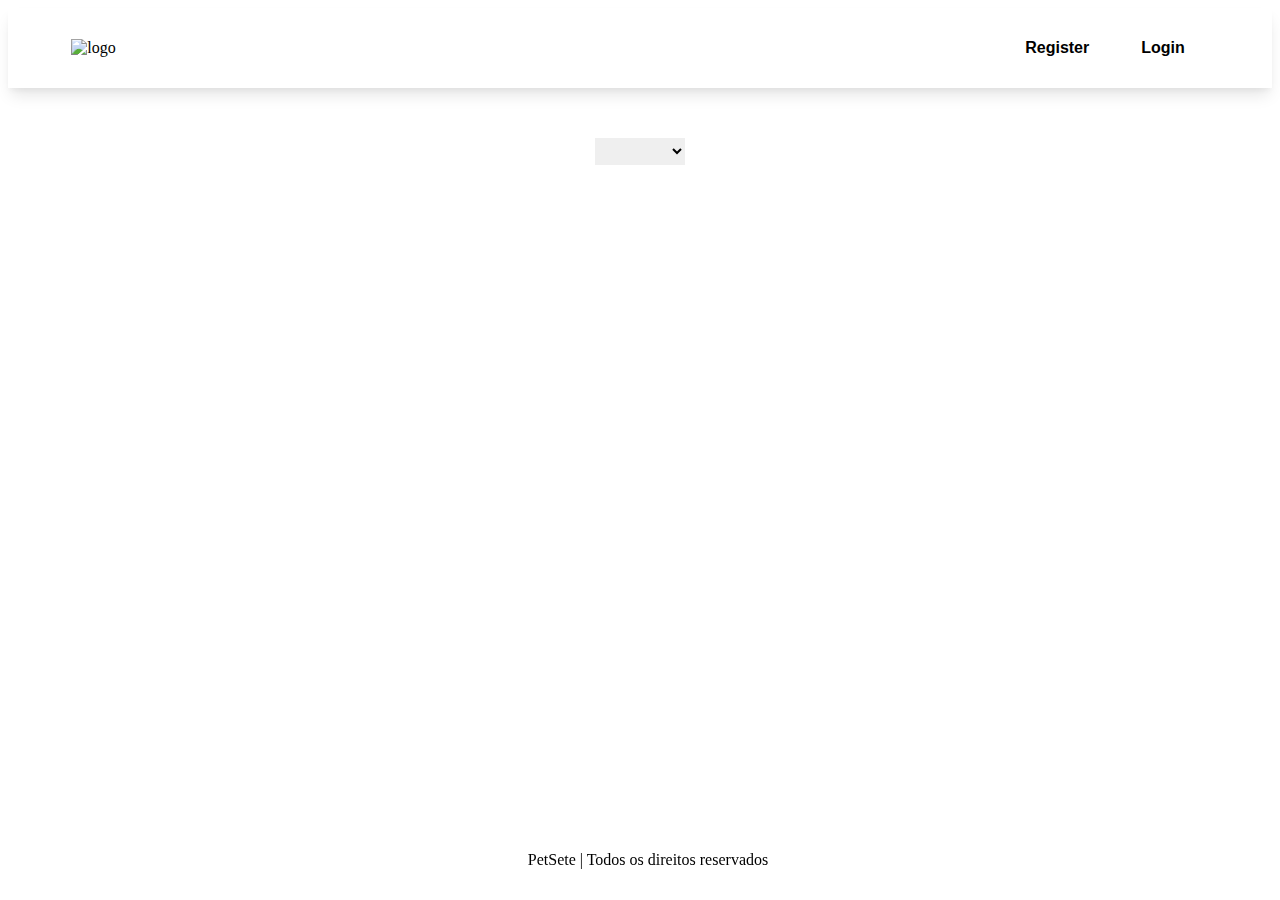
==== index.html @ 816dd6e8 "feat: create requests.js/homapage.js/homepage.css" ====
<!DOCTYPE html>
<html lang="pt-br">
<head>
    <meta charset="UTF-8">
    <meta http-equiv="X-UA-Compatible" content="IE=edge">
    <meta name="viewport" content="width=device-width, initial-scale=1.0">
    <link rel="stylesheet" href="./src/styles/globalStyles.css">
    <link rel="stylesheet" href="./src/styles/displays.css">
    <link rel="stylesheet" href="./src/styles/header.css">
    <link rel="stylesheet" href="./src/styles/buttons.css">
    <link rel="stylesheet" href="./src/styles/homepage.css">
    <link rel="icon" type="image/x-icon" href="./src/imgs/FaviconPetSete.png">
    <title>PetSete - Home</title>
</head>
<body>
    <header class="flex al-center jus-center">
        <div class="flex al-center jus-between">
            <img class="logo-header" src="./src/imgs/LogoPetSete.png" alt="logo" name="logo petsete">
            <div>
                <button class="button-white-purple" id="register">Register</button>
                <button class="button-purple" id="login">Login</button>
            </div>
        </div>
    </header>
    <main class="flex flex-col al-center">
        <div class="container flex flex-col al-center jus-center">
            <div class="select-box">
                <select name="espécies" id="select_home"></select>
            </div>
            <ul id="card_list" class="card-list-home flex"></ul>
        </div>
    </main>
    <footer>
        <p>PetSete | Todos os direitos reservados</p>
    </footer>
    <script type="module" src="./src/scripts/homepage.js"></script>
    
</body>
</html>
---- src/styles/displays.css ----
.flex {
    display: flex;
}

.al-center {
    align-items: center;
}

.al-start {
    align-items: flex-start;
}

.al-end {
    align-items: flex-end;
}

.jus-center {
    justify-content: center;
}

.jus-around {
    justify-content: space-around;
}

.jus-between {
    justify-content: space-between;
}

.flex-col {
    flex-direction: column;
}

.wrap {
    flex-wrap: wrap;
}

.box-center {
    margin: 0 auto;
}

.gap18 {
    gap: 18px;
}

.gap36 {
    gap: 36px;
}

.al-self-center {
    align-self: center;
}

.none {
    display: none;
}
---- src/styles/header.css ----
header {
    width: 100%;
    height: 80px;
    background-color: var(--color-secondary);
    box-shadow: rgba(0, 0, 0, 0.1) 0px 10px 15px -3px, rgba(0, 0, 0, 0.05) 0px 4px 6px -2px;
}

header > div {
    width: 90%;
}

.logo-header {
    width: 150px;
    object-fit: cover;
}
---- src/styles/buttons.css ----
.button-primary {
    padding: 4px 24px;
    border-radius: var(--radius-16);
    color: var(--color-white);
    background-color: var(--color-main);
    border: 1px solid var(--color-white);
    font-size: 16px;
    font-weight: 600;
}

.button-white-purple {
    padding: 4px 24px;
    border-radius: var(--radius-16);
    color: var(--color-secondary);
    background-color: var(--color-white);
    border: 1px solid var(--color-secondary);
    font-size: 16px;
    font-weight: 600;
}

.button-purple {
    padding: 4px 24px;
    border-radius: var(--radius-16);
    color: var(--color-white);
    background-color: var(--color-secondary);
    border: 1px solid var(--color-white);
    font-size: 16px;
    font-weight: 600;
}

.button-white-red {
    padding: 4px 24px;
    border-radius: var(--radius-16);
    color: var(--color-white);
    background-color: var(--color-red);
    border: 1px solid var(--color-white);
    font-size: 16px;
    font-weight: 600;
}
---- src/styles/homepage.css ----
* {
    scrollbar-width: none;
    scrollbar-color: var(--color-secondary) #ffffff;
  }
  *::-webkit-scrollbar {
    width: 10px;
  }

  *::-webkit-scrollbar-track {
    background: #ffffff;
  }

  *::-webkit-scrollbar-thumb {
    background-color: var(--color-secondary);
    border-radius: 10px;
    border: 2px solid #ffffff;
  }

.select-box {
    margin-top: 50px;
}

.container {
    width: 60%;
}

.select-box > select {
    width: 100%;
    padding: 5px 35px;
    border: 1px solid var(--color-secondary);
    border-radius: var(--radius-16);
    color: var(--color-secondary);
}

.card-list-home {
    width: 100%;
    height: 400px;
    margin-top: 50px;
    overflow: auto;
}

.card-home {
    padding: 32px;
    border-radius: var(--radius-16);
    min-width: 250px;
    max-width: 250px;
    height: 200px;
}

.card-home > img {
    width: 100%;
    height: 150px;
    min-height: 150px;
    object-fit: cover;
    border-radius: 8px 8px 0 0 ;
}

.card-home > p {
    font-size: var(--text-2);
    font-weight: var(--weigth-2);
    color: var(--color-secondary);
}

footer {
    width: 100%;
    background-color: var(--color-secondary);
    position: fixed;
    bottom: 0;
}

footer > p {
    padding: 15px;
    font-size: var(--text-4);
    font-weight: var(--weigth-3);
    color: var(--color-main);
    text-align: center;
}
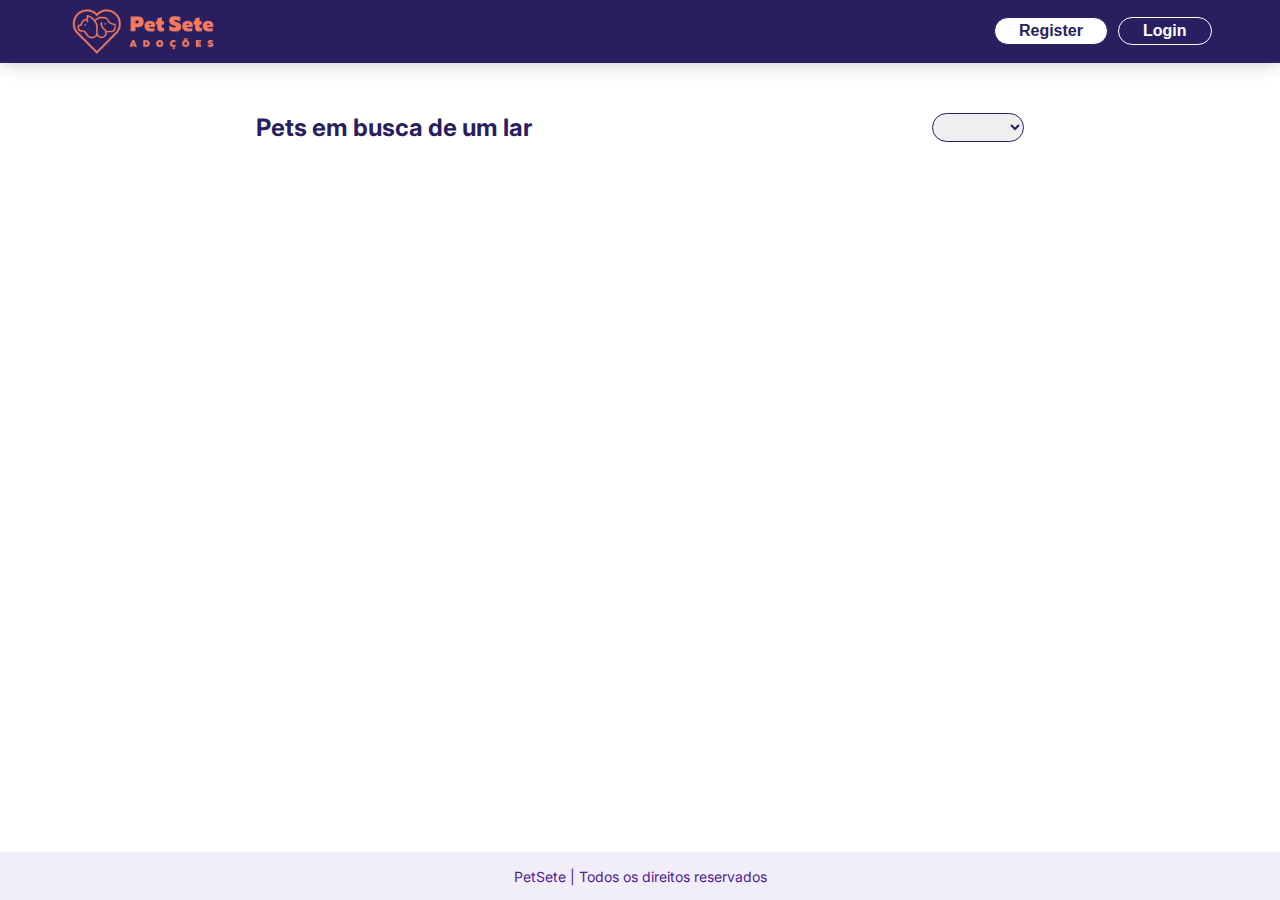
==== commit efb21968: "feat: fix header / cards css" ====
--- a/index.html
+++ b/index.html
@@ -9,14 +9,18 @@
     <link rel="stylesheet" href="./src/styles/header.css">
     <link rel="stylesheet" href="./src/styles/buttons.css">
     <link rel="stylesheet" href="./src/styles/homepage.css">
+    <link rel="stylesheet" href="./src/styles/footer.css">
     <link rel="icon" type="image/x-icon" href="./src/imgs/FaviconPetSete.png">
     <title>PetSete - Home</title>
 </head>
 <body>
     <header class="flex al-center jus-center">
-        <div class="flex al-center jus-between">
+        <div class="flex al-center jus-between gap18">
             <img class="logo-header" src="./src/imgs/LogoPetSete.png" alt="logo" name="logo petsete">
-            <div>
+            <div class="button-box-header flex al-center">
+                <div id="profile_avatar_box" class="profile-avatar none">
+                    <img id="profile_avatar"src="" alt="">
+                </div>
                 <button class="button-white-purple" id="register">Register</button>
                 <button class="button-purple" id="login">Login</button>
             </div>
@@ -24,13 +28,14 @@
     </header>
     <main class="flex flex-col al-center">
         <div class="container flex flex-col al-center jus-center">
-            <div class="select-box">
+            <div class="select-box flex flex-col al-center jus-between">
+                <h2>Pets em busca de um lar</h2>
                 <select name="espécies" id="select_home"></select>
             </div>
-            <ul id="card_list" class="card-list-home flex"></ul>
+            <ul id="card_list" class="card-list-home flex jus-center wrap gap36"></ul>
         </div>
     </main>
-    <footer>
+    <footer class='flex al-center jus-center'>
         <p>PetSete | Todos os direitos reservados</p>
     </footer>
     <script type="module" src="./src/scripts/homepage.js"></script>
--- a/src/styles/globalStyles.css
+++ b/src/styles/globalStyles.css
@@ -0,0 +1,39 @@
+@import url('https://fonts.googleapis.com/css2?family=Inter:wght@400;500;600;700&display=swap');
+
+* {
+    margin: 0;
+    padding: 0;
+    box-sizing: border-box;
+    list-style: none;
+    scroll-behavior: smooth;
+}
+
+body {
+    font-family: 'Inter', sans-serif;
+}
+
+:root {
+    --color-main: #F57A5D;
+    --color-secondary: #291F60;
+    --color-green: #33CC66;
+    --color-red: #EA534A;
+    --color-white: #ffffff;
+
+    --text-1: 1.75rem; /* 28px */
+    --text-2: 1.5rem; /* 24px */
+    --text-3: 1rem; /* 16px */
+    --text-4: 0.875rem; /* 14px */
+    --text-5: 0.625rem; /* 10px */
+    --text-6: 0.5rem; /* 8px */
+
+    --radius-4: 4px;
+    --radius-16: 16px;
+
+    --border-2: 2px solid;
+
+    --weigth-1: 700;
+    --weigth-2: 600;
+    --weigth-3: 400;
+
+    --box-shadow: 0px 0px 5px rgba(78, 32, 150, 0.25);
+}--- a/src/styles/displays.css
+++ b/src/styles/displays.css
@@ -1,5 +1,8 @@
 .flex {
     display: flex;
+}
+.none{
+    display: none;
 }
 
 .al-center {
--- a/src/styles/header.css
+++ b/src/styles/header.css
@@ -1,15 +1,26 @@
 header {
     width: 100%;
-    height: 80px;
+    padding: 15px;
     background-color: var(--color-secondary);
     box-shadow: rgba(0, 0, 0, 0.1) 0px 10px 15px -3px, rgba(0, 0, 0, 0.05) 0px 4px 6px -2px;
 }
 
 header > div {
     width: 90%;
+    flex-direction: column;
 }
 
 .logo-header {
     width: 150px;
     object-fit: cover;
+}
+
+@media (min-width: 900px){
+    header {
+        padding: 5px;
+    }
+    header > div {
+        flex-direction: row;
+    }
+  
 }--- a/src/styles/buttons.css
+++ b/src/styles/buttons.css
@@ -1,3 +1,7 @@
+.pointer{
+    cursor: pointer;
+}
+
 .button-primary {
     padding: 4px 24px;
     border-radius: var(--radius-16);
@@ -36,4 +40,76 @@
     border: 1px solid var(--color-white);
     font-size: 16px;
     font-weight: 600;
-}+}
+
+.button-green{
+    padding: 4px 24px;
+    border-radius: var(--radius-16);
+    color: var(--color-white);
+    background-color: var(--color-green);
+    border: 1px solid var(--color-green);
+    font-size: var(--text-4);
+    font-weight: var(--weigth-2);
+    margin-bottom: 42px;
+    max-width: 180px;
+}
+
+.button-red-delete{
+    padding: 4px 24px;
+    border-radius: var(--radius-16);
+    color: var(--color-red);
+    background-color: var(--color-white);
+    border: 1px solid var(--color-red);
+    font-size: var(--text-4);
+    font-weight: var(--weigth-2);
+}
+
+
+
+/* Inputs e Buttons Login */
+
+.seta-return{
+    position: absolute;
+    top: 30px;
+    left: 20px;
+    width: 40px;
+}
+
+.inputs-login{
+    padding: 20px;
+    width: 80%;
+    height: 70px;
+    border-radius: var(--radius-16);
+    outline: none;
+    border: var(--border-2) var(--color-main);
+    background-color: var(--color-white);
+    color: var(--color-black);
+    font-size: var(--text-3);
+    
+}
+.inputs-login::-webkit-input-placeholder{
+    color: var(--color-black);
+    font-size: var(--text-3);
+   
+}
+
+.inputs-login:hover{
+    border: var(--border-2) transparent;
+    background-color: var(--color-main);
+    color: var(--color-white);
+    
+}
+#login-button{
+    width: 80%;
+    height: 70px;
+    margin-bottom: 18px;
+}
+
+#login-button:hover{
+        border: transparent;
+        background-color: var(--color-main);
+        color: var(--color-white);
+        
+}
+
+
--- a/src/styles/homepage.css
+++ b/src/styles/homepage.css
@@ -15,6 +15,23 @@
     border-radius: 10px;
     border: 2px solid #ffffff;
   }
+.button-box-header {
+    gap: 10px;
+}
+
+.profile-avatar {
+    width: 50px;
+    height: 50px;
+    border-radius: 50%;
+    background-color: var(--color-white);
+    overflow: hidden;
+    border: 1px solid var(--color-white);
+}
+.profile-avatar > img {
+    width: 100%;
+    object-fit: cover;
+    
+}
 
 .select-box {
     margin-top: 50px;
@@ -24,8 +41,17 @@
     width: 60%;
 }
 
+.select-box {
+    width: 100%;
+}
+
+.select-box > h2 {
+    font-size: var(--text-2);
+    font-weight: var(--weigth-1);
+    color: var(--color-secondary);
+}
+
 .select-box > select {
-    width: 100%;
     padding: 5px 35px;
     border: 1px solid var(--color-secondary);
     border-radius: var(--radius-16);
@@ -34,17 +60,24 @@
 
 .card-list-home {
     width: 100%;
-    height: 400px;
+    height: 500px;
     margin-top: 50px;
     overflow: auto;
 }
+.card-list-home > p {
+    margin-top: 150px;
+    font-size: var(--text-2);
+    font-weight: var(--weigth-2);
+    color: var(--color-secondary);
 
+}
 .card-home {
     padding: 32px;
+    margin-top: 36px;
     border-radius: var(--radius-16);
-    min-width: 250px;
-    max-width: 250px;
-    height: 200px;
+    min-width: 240px;
+    max-width: 240px;
+    height: 250px;
 }
 
 .card-home > img {
@@ -61,17 +94,8 @@
     color: var(--color-secondary);
 }
 
-footer {
-    width: 100%;
-    background-color: var(--color-secondary);
-    position: fixed;
-    bottom: 0;
-}
-
-footer > p {
-    padding: 15px;
-    font-size: var(--text-4);
-    font-weight: var(--weigth-3);
-    color: var(--color-main);
-    text-align: center;
+@media (min-width: 900px){
+    .select-box {
+        flex-direction: row;
+    }
 }--- a/src/styles/footer.css
+++ b/src/styles/footer.css
@@ -0,0 +1,19 @@
+footer{
+    position: absolute;
+    bottom: 0;
+    width: 100%;
+    height: 48px;
+    background-color: rgba(241, 238, 247, 1);
+    margin-top: 82px;
+
+    /* display: flex;
+    align-items: center;
+    justify-content: center; */
+}
+
+footer > p{
+    font-weight: var(--weigth-3);
+    font-size: var(--text-4);
+    color: #4E2096;
+}
+
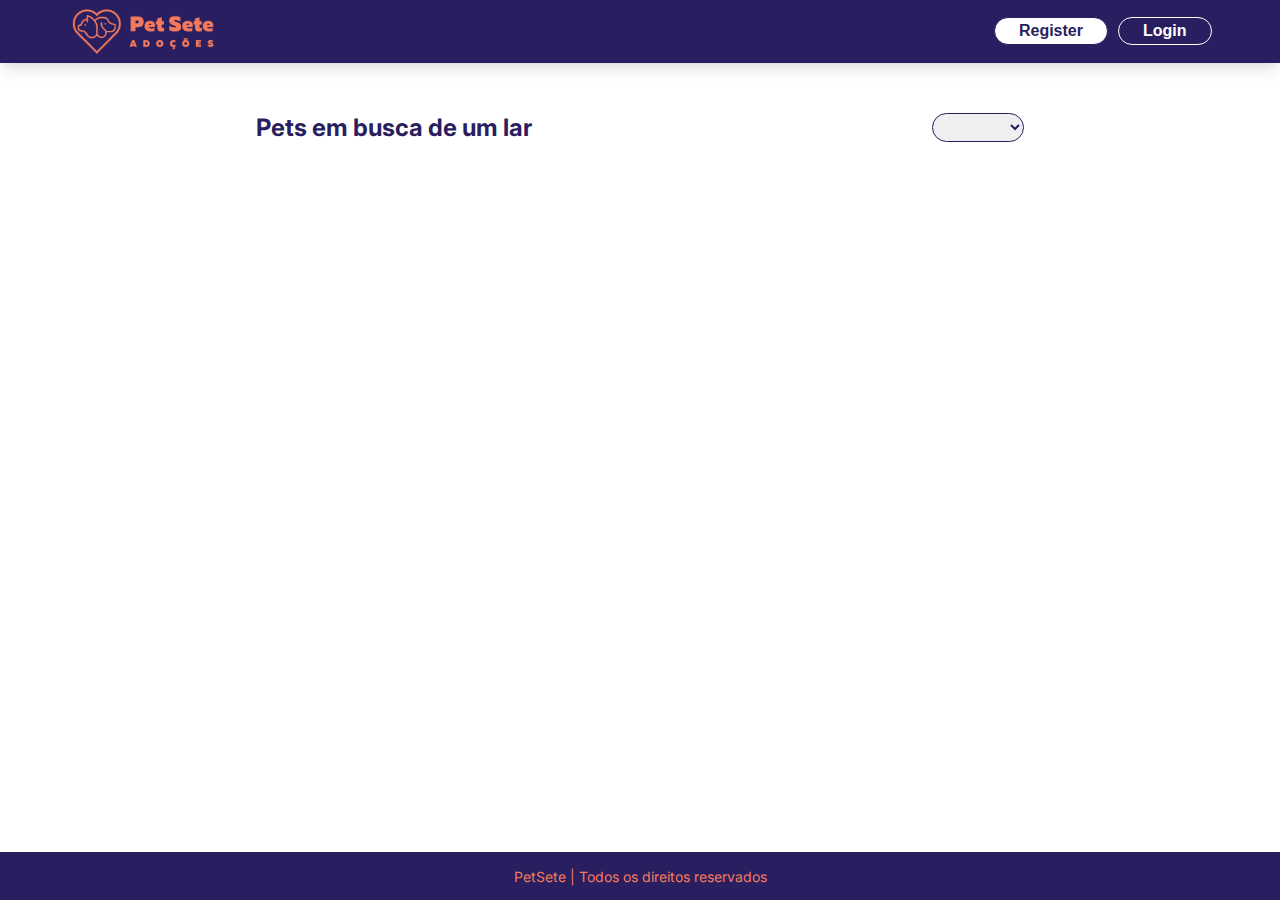
==== commit 56ef32af: "Merge branch 'develop' of github.com:Kenzie-Academy-Brasil-Developers/-Kenzie-Academy-Brasil-Develop" ====
--- a/index.html
+++ b/index.html
@@ -10,6 +10,7 @@
     <link rel="stylesheet" href="./src/styles/buttons.css">
     <link rel="stylesheet" href="./src/styles/homepage.css">
     <link rel="stylesheet" href="./src/styles/footer.css">
+    <link rel="stylesheet" href="./src/styles/modal.css">
     <link rel="icon" type="image/x-icon" href="./src/imgs/FaviconPetSete.png">
     <title>PetSete - Home</title>
 </head>
@@ -21,8 +22,8 @@
                 <div id="profile_avatar_box" class="profile-avatar none">
                     <img id="profile_avatar"src="" alt="">
                 </div>
-                <button class="button-white-purple" id="register">Register</button>
-                <button class="button-purple" id="login">Login</button>
+                <button class="button-white-purple pointer" id="register">Register</button>
+                <button class="button-purple pointer" id="login">Login</button>
             </div>
         </div>
     </header>
@@ -39,6 +40,5 @@
         <p>PetSete | Todos os direitos reservados</p>
     </footer>
     <script type="module" src="./src/scripts/homepage.js"></script>
-    
 </body>
 </html>--- a/src/styles/buttons.css
+++ b/src/styles/buttons.css
@@ -46,8 +46,8 @@
     padding: 4px 24px;
     border-radius: var(--radius-16);
     color: var(--color-white);
-    background-color: var(--color-green);
-    border: 1px solid var(--color-green);
+    background-color: var(--color-main);
+    border: 1px solid var(--color-main);
     font-size: var(--text-4);
     font-weight: var(--weigth-2);
     margin-bottom: 42px;
@@ -72,13 +72,13 @@
     position: absolute;
     top: 30px;
     left: 20px;
-    width: 40px;
+    width: 30px;
 }
 
 .inputs-login{
     padding: 20px;
     width: 80%;
-    height: 70px;
+    height: 44px;
     border-radius: var(--radius-16);
     outline: none;
     border: var(--border-2) var(--color-main);
@@ -101,8 +101,8 @@
 }
 #login-button{
     width: 80%;
-    height: 70px;
-    margin-bottom: 18px;
+    height: 44px;
+    
 }
 
 #login-button:hover{
--- a/src/styles/homepage.css
+++ b/src/styles/homepage.css
@@ -94,8 +94,48 @@
     color: var(--color-secondary);
 }
 
+footer { 
+    position: absolute;
+}
+
+
+.img-modal-adoption {
+    width: 90%;
+    height: 400px;
+    border-radius: var(--radius-16);
+    object-fit: cover;
+}
+
+.info-modal-adoption {
+    width: 90%;
+}
+
+.info-modal-adoption > h2{
+    font-size: var(--text-2);
+    font-weight: var(--weigth-2);
+    color: var(--color-secondary);
+}
+
+.info-modal-adoption > p {
+    font-size: var(--text-4);
+    font-weight: var(--weigth-3);
+    color: var(--color-secondary);
+}
+
+.modal-content1{
+    display: flex;
+    flex-direction: column;
+    align-items: center;
+    justify-content: center;
+    width: 100%;
+    padding: 30px;
+}
+
 @media (min-width: 900px){
     .select-box {
         flex-direction: row;
     }
+    .modal-content1{
+        flex-direction: row;
+    }
 }--- a/src/styles/footer.css
+++ b/src/styles/footer.css
@@ -1,9 +1,8 @@
 footer{
-    position: absolute;
-    bottom: 0;
+     bottom: 0;
     width: 100%;
     height: 48px;
-    background-color: rgba(241, 238, 247, 1);
+    background-color: var(--color-secondary);
     margin-top: 82px;
 
     /* display: flex;
@@ -14,6 +13,6 @@
 footer > p{
     font-weight: var(--weigth-3);
     font-size: var(--text-4);
-    color: #4E2096;
+    color: var(--color-main);
 }
 
--- a/src/styles/modal.css
+++ b/src/styles/modal.css
@@ -0,0 +1,157 @@
+.modal-wrapper{
+    position: fixed;
+    width: 100%;
+    height: 100%;
+    top: 0;
+    left: 0;
+    background-color: rgba(0, 0, 0, 0.5);
+    z-index: 2;
+}
+
+.modal-container{
+    position: relative;
+    width: 100%;
+    max-width: 506px;
+    background-color: white;
+    margin: 0 auto;
+    top: 35%;
+    border-radius: var(--radius-16);
+}
+
+.modal-background{
+    display: flex;
+    justify-content: flex-end;
+    align-items: center;
+    height: 35px;
+    background-color: var(--color-secondary);
+    border-radius: 16px 16px 0 0;
+}
+
+#backgroundTwo{
+    height: 20px;
+    border-radius: 0 0 16px 16px;
+}
+
+
+.modal-content{
+    display: flex;
+    flex-direction: column;
+    align-items: center;
+    justify-content: center;
+    width: 100%;
+    padding: 30px;
+}
+
+.modal-title{
+    font-weight: var(--weigth-1);
+    font-size: var(--text-2);
+    color: var(--color-secondary);
+}
+
+.modal-close{
+    background-color: transparent;
+    border: solid 1px white;
+    border-radius: 100%;
+    height: 25px;
+    width: 25px;
+    font-size: 15px;
+    cursor: pointer;
+    margin-right: 15px;
+    color: white;
+}
+
+.modal-form{
+    display: flex;
+    flex-direction: column;
+    gap: 20px;
+    width: 90%;
+    margin-top: 25px;
+}
+
+.modal-div-buttons{
+    display: flex;
+    flex-direction: column;
+    gap: 20px;
+    width: 90%;
+    margin-top: 25px;
+}
+
+.modal-input{
+    height: 40px;
+    border-radius: var(--radius-4);
+    border: 2px solid var(--color-main);
+    text-indent: 20px;
+    font-weight: var(--weigth-3);
+    font-size: var(--text-3);
+    outline: none;
+}
+
+.modal-button{
+    height: 40px;
+    border-radius: var(--radius-4);
+}
+
+.modal-button-2{
+    height: 40px;
+    border-radius: var(--radius-4);
+}
+
+.modal-button:hover{
+    background-color: var(--color-main);
+    transition: ease 0.4s;
+}
+
+
+@keyframes animationModal{
+    0% {
+        transform: translateY(20px);
+        opacity: 0%;
+    }
+    100% {
+        transform: translateY(0px);
+        opacity: 100%;
+    }
+}
+
+.animation-popup{
+    animation: animationModal 400ms ease forwards
+}
+
+@keyframes animationModalClose{
+    0% {
+        transform: translateY(0px);
+        opacity: 100%;
+    }
+    100% {
+        transform: translateY(20px);
+        opacity: 0%;
+    }
+}
+
+.animation-close-modal{
+    animation: animationModalClose 400ms ease forwards
+}
+
+
+.img-modal-adoption {
+    width: 90%;
+    height: 400px;
+    border-radius: var(--radius-16);
+    object-fit: cover;
+}
+
+.info-modal-adoption {
+    width: 90%;
+}
+
+.info-modal-adoption > h2{
+    font-size: var(--text-2);
+    font-weight: var(--weigth-2);
+    color: var(--color-secondary);
+}
+
+.info-modal-adoption > p {
+    font-size: var(--text-4);
+    font-weight: var(--weigth-3);
+    color: var(--color-secondary);
+}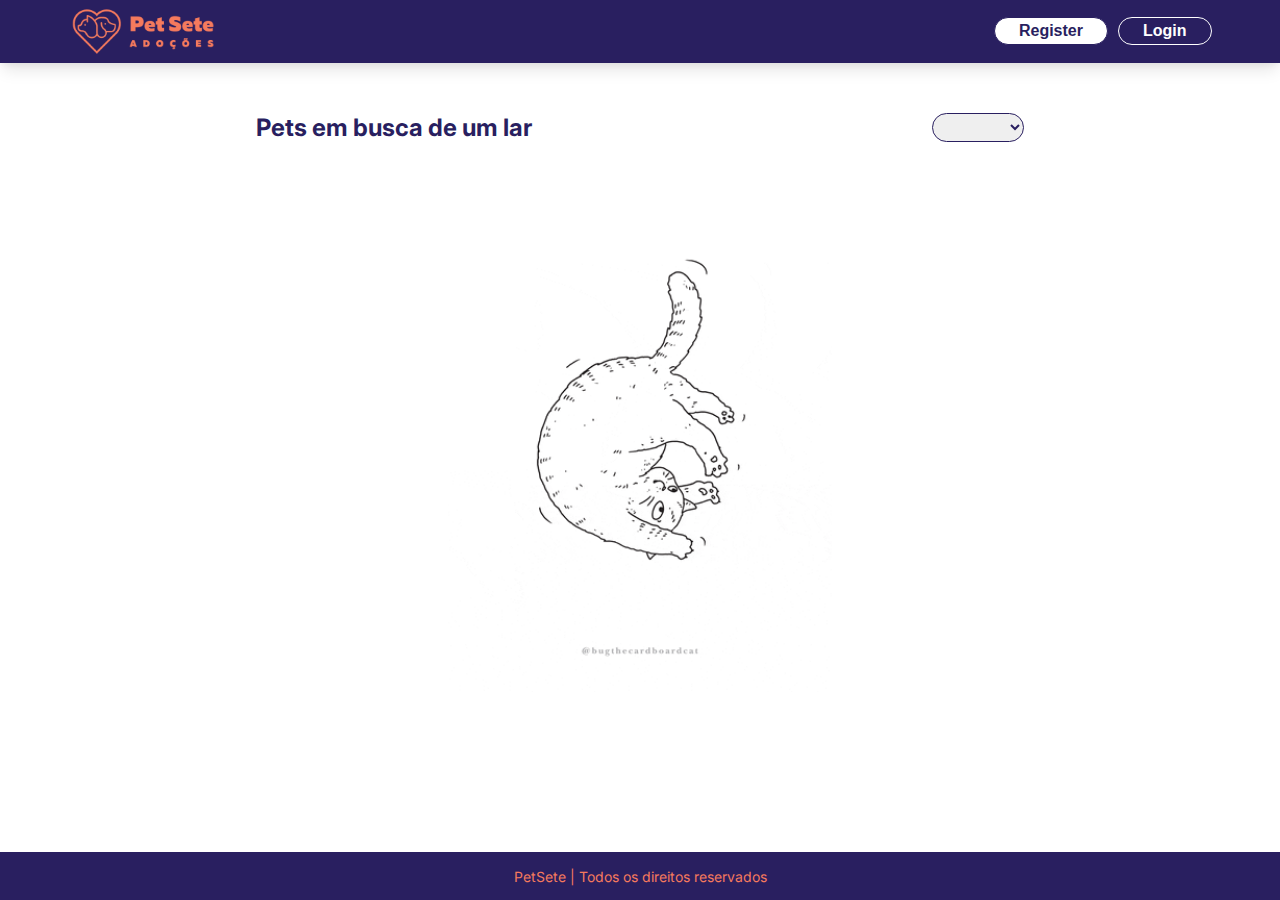
==== commit a719f4e2: "Merge pull request #46 from Kenzie-Academy-Brasil-Developers/feat/homepage/header" ====
--- a/index.html
+++ b/index.html
@@ -11,6 +11,7 @@
     <link rel="stylesheet" href="./src/styles/homepage.css">
     <link rel="stylesheet" href="./src/styles/footer.css">
     <link rel="stylesheet" href="./src/styles/modal.css">
+    <link rel="stylesheet" href="./src/styles/toast.css">
     <link rel="icon" type="image/x-icon" href="./src/imgs/FaviconPetSete.png">
     <title>PetSete - Home</title>
 </head>
@@ -33,8 +34,11 @@
                 <h2>Pets em busca de um lar</h2>
                 <select name="espécies" id="select_home"></select>
             </div>
-            <ul id="card_list" class="card-list-home flex jus-center wrap gap36"></ul>
+            <ul id="card_list" class="card-list-home flex jus-center wrap gap36">
+                <img src="./src/imgs/gifcat.gif" alt="">
+            </ul>
         </div>
+        <img src="./src/imgs/check.svg" alt="">
     </main>
     <footer class='flex al-center jus-center'>
         <p>PetSete | Todos os direitos reservados</p>
--- a/src/styles/buttons.css
+++ b/src/styles/buttons.css
@@ -32,6 +32,11 @@
     font-weight: 600;
 }
 
+.button-purple:hover{
+    background-color: var(--color-main);
+    transition: ease 0.4s;
+}
+
 .button-white-red {
     padding: 4px 24px;
     border-radius: var(--radius-16);
@@ -40,6 +45,12 @@
     border: 1px solid var(--color-white);
     font-size: 16px;
     font-weight: 600;
+}
+
+.button-white-red:hover {
+    color: var(--color-secondary);
+    background-color: var(--color-white);
+    border: 1px solid var(--color-red);
 }
 
 .button-green{
@@ -57,9 +68,9 @@
 .button-red-delete{
     padding: 4px 24px;
     border-radius: var(--radius-16);
-    color: var(--color-red);
+    color: var(--color-main);
     background-color: var(--color-white);
-    border: 1px solid var(--color-red);
+    border: 1px solid var(--color-main);
     font-size: var(--text-4);
     font-weight: var(--weigth-2);
 }
@@ -79,17 +90,17 @@
     padding: 20px;
     width: 80%;
     height: 44px;
-    border-radius: var(--radius-16);
+    border-radius: var(--radius-4);
     outline: none;
     border: var(--border-2) var(--color-main);
     background-color: var(--color-white);
     color: var(--color-black);
-    font-size: var(--text-3);
+    font-size: var(--text-4);
     
 }
 .inputs-login::-webkit-input-placeholder{
     color: var(--color-black);
-    font-size: var(--text-3);
+    font-size: var(--text-4);
    
 }
 
@@ -97,6 +108,7 @@
     border: var(--border-2) transparent;
     background-color: var(--color-main);
     color: var(--color-white);
+    transition: ease 0.4s;
     
 }
 #login-button{
@@ -109,6 +121,7 @@
         border: transparent;
         background-color: var(--color-main);
         color: var(--color-white);
+        transition: ease 0.4s;
         
 }
 
--- a/src/styles/homepage.css
+++ b/src/styles/homepage.css
@@ -1,4 +1,4 @@
- * {
+* {
     scrollbar-width: none;
     scrollbar-color: var(--color-secondary) #ffffff;
   }
@@ -56,11 +56,12 @@
     border: 1px solid var(--color-secondary);
     border-radius: var(--radius-16);
     color: var(--color-secondary);
+    outline-style: none;
 }
 
 .card-list-home {
     width: 100%;
-    height: 500px;
+    height: 300px;
     margin-top: 50px;
     overflow: auto;
 }
@@ -71,6 +72,18 @@
     color: var(--color-secondary);
 
 }
+.cardlist-img1 {
+    width: 50%;
+    object-fit: cover;
+}
+
+.cardlist-img2 {
+    width: 100px;
+    height: 100px;
+    object-fit: cover;
+
+}
+
 .card-home {
     padding: 32px;
     margin-top: 36px;
@@ -97,8 +110,6 @@
 footer { 
     position: absolute;
 }
-
-
 .img-modal-adoption {
     width: 90%;
     height: 400px;
@@ -108,6 +119,7 @@
 
 .info-modal-adoption {
     width: 90%;
+    max-width: 150px;
 }
 
 .info-modal-adoption > h2{
@@ -124,9 +136,8 @@
 
 .modal-content1{
     display: flex;
-    flex-direction: column;
     align-items: center;
-    justify-content: center;
+    justify-content: space-between;
     width: 100%;
     padding: 30px;
 }
@@ -135,7 +146,7 @@
     .select-box {
         flex-direction: row;
     }
-    .modal-content1{
-        flex-direction: row;
+    .card-list-home {
+        height: 500px;
     }
 }--- a/src/styles/footer.css
+++ b/src/styles/footer.css
@@ -1,18 +1,17 @@
 footer{
-     bottom: 0;
-    width: 100%;
-    height: 48px;
-    background-color: var(--color-secondary);
-    margin-top: 82px;
+    bottom: 0;
+   width: 100%;
+   height: 48px;
+   background-color: var(--color-secondary);
+   margin-top: 82px;
 
-    /* display: flex;
-    align-items: center;
-    justify-content: center; */
+   /* display: flex;
+   align-items: center;
+   justify-content: center; */
 }
 
 footer > p{
-    font-weight: var(--weigth-3);
-    font-size: var(--text-4);
-    color: var(--color-main);
-}
-
+   font-weight: var(--weigth-3);
+   font-size: var(--text-4);
+   color: var(--color-main);
+}--- a/src/styles/modal.css
+++ b/src/styles/modal.css
@@ -14,7 +14,7 @@
     max-width: 506px;
     background-color: white;
     margin: 0 auto;
-    top: 35%;
+    top: 25%;
     border-radius: var(--radius-16);
 }
 
@@ -88,19 +88,13 @@
 
 .modal-button{
     height: 40px;
-    border-radius: var(--radius-4);
+    border-radius: var(--radius-16);
 }
 
 .modal-button-2{
     height: 40px;
-    border-radius: var(--radius-4);
+    border-radius: var(--radius-16);
 }
-
-.modal-button:hover{
-    background-color: var(--color-main);
-    transition: ease 0.4s;
-}
-
 
 @keyframes animationModal{
     0% {
--- a/src/styles/toast.css
+++ b/src/styles/toast.css
@@ -0,0 +1,45 @@
+
+.toast-container {
+
+    position: fixed;
+    display: flex;
+    right: 10px;
+    justify-items: flex-start;
+    align-items: center;
+    gap: 10px;
+    width: 200px;
+    padding: 10px;
+    color: var(--color-white);
+    border-radius: 8px;
+    box-shadow: 0px 4px 4px var(--box-shadow);
+    animation: toastIt 4000ms ease-in forwards;
+}
+
+@keyframes toastIt {
+    0% { bottom: -300px }
+    25% { bottom: 28px }
+    50% { bottom: 28px }
+    75% { bottom: 28px}
+    100% { bottom: -300px}
+}
+
+.toast-container > img {
+    width: 45px;
+}
+
+.successToast {
+    box-shadow: 0px 4px 4px var(--box-shadow);
+    background-color: var(--color-green);
+}
+
+.errorToast {
+    border: 2px solid var(--color-red);
+    background-color: var(--color-white);
+    color: var(--color-red)
+}
+
+.toast-container > div {
+    display: flex;
+    flex-direction: column;
+    gap: 5px;
+}
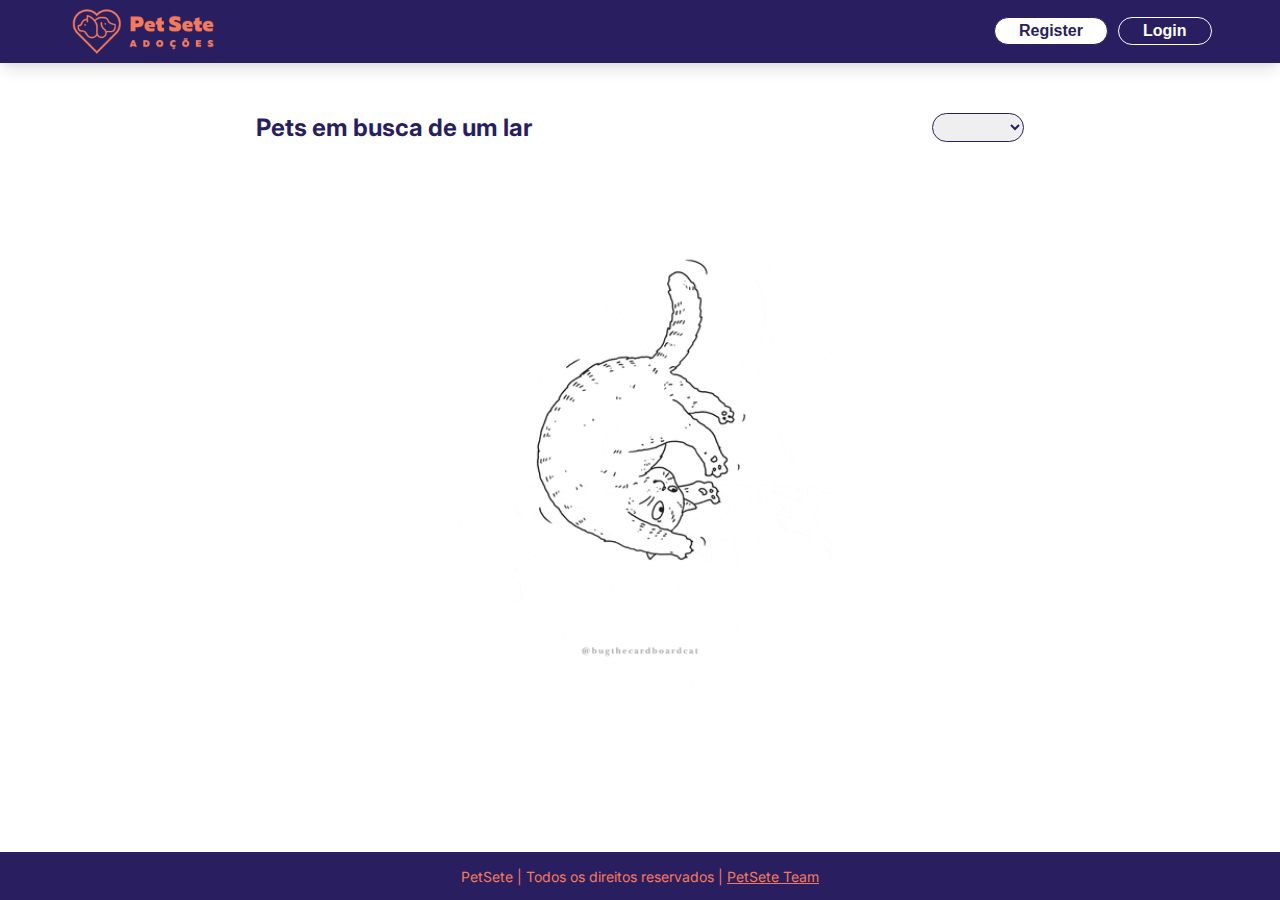
==== commit e75040df: "Merge pull request #50 from Kenzie-Academy-Brasil-Developers/feat/homepage/header" ====
--- a/index.html
+++ b/index.html
@@ -41,7 +41,7 @@
         <img src="./src/imgs/check.svg" alt="">
     </main>
     <footer class='flex al-center jus-center'>
-        <p>PetSete | Todos os direitos reservados</p>
+        <p>PetSete | Todos os direitos reservados | <a href="./src/pages/about.html">PetSete Team</a></p>
     </footer>
     <script type="module" src="./src/scripts/homepage.js"></script>
 </body>
--- a/src/styles/buttons.css
+++ b/src/styles/buttons.css
@@ -65,6 +65,12 @@
     max-width: 180px;
 }
 
+.button-green:hover{
+    background-color: var(--color-white);
+    color: var(--color-main);
+    transition: ease 0.4s;
+}
+
 .button-red-delete{
     padding: 4px 24px;
     border-radius: var(--radius-16);
@@ -73,6 +79,12 @@
     border: 1px solid var(--color-main);
     font-size: var(--text-4);
     font-weight: var(--weigth-2);
+}
+
+.button-red-delete:hover{
+    background-color: var(--color-main);
+    color: var(--color-white);
+    transition: ease 0.4s;
 }
 
 
@@ -100,8 +112,8 @@
 }
 .inputs-login::-webkit-input-placeholder{
     color: var(--color-black);
-    font-size: var(--text-4);
-   
+    font-size: var(--text-3);
+
 }
 
 .inputs-login:hover{
--- a/src/styles/homepage.css
+++ b/src/styles/homepage.css
@@ -65,8 +65,7 @@
     margin-top: 50px;
     overflow: auto;
 }
-.card-list-home > p {
-    margin-top: 150px;
+.card-list-home > div > p {
     font-size: var(--text-2);
     font-weight: var(--weigth-2);
     color: var(--color-secondary);
--- a/src/styles/footer.css
+++ b/src/styles/footer.css
@@ -14,4 +14,10 @@
    font-weight: var(--weigth-3);
    font-size: var(--text-4);
    color: var(--color-main);
+}
+
+footer > p > a {
+   font-weight: var(--weigth-3);
+   font-size: var(--text-4);
+   color: var(--color-main);
 }